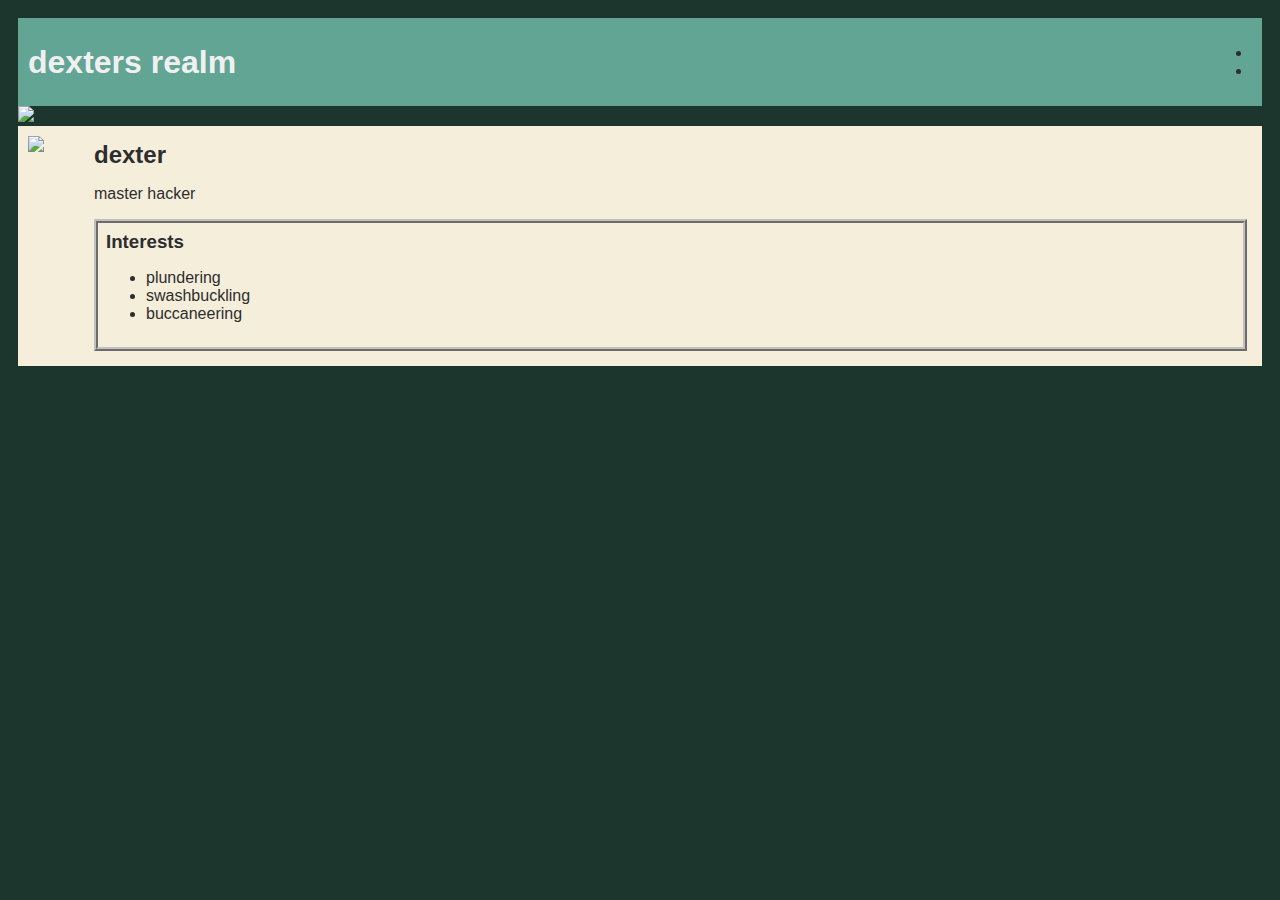
==== index.html @ f8dd619c "add index.html and css files" ====
<!DOCTYPE HTML>
<html>
    <head>
        <title>dexters realm</title>
        <link rel="stylesheet" href="style.css">
    </head>

    <body>
 <!-- All content goes here -->
 <div> 
    <nav>
        <h1>dexters realm</h1>
        <ul>
            <li>
                <a href="index.html" Home </a>
            </li>
            <li>
                <a href="portfolio.html" Portfolio </a></a>
            </li>
        </ul>
    </nav>
    <img src="https://www.linkpicture.com/q/sea-of-thieves-season-eight-guardians-of-fortune-1.webp">
    <main>
<!-- Sidebar section -->
<div class="sidebar">
    <img class=sidebar-img src="https://www.linkpicture.com/q/sea-of-thieves-season-eight-guardians-of-fortune-1.webp">
</div>
<!-- Content section -->
<div class="content">
    <h2>dexter</h2>
    <p>master hacker</p>
<!-- Interests section -->
<div id=interests>
    <h3>Interests</h3>
    <ul>
        <li>plundering</li>
        <li>swashbuckling</li>
        <li>buccaneering</li>
    </ul>
</div>
</div>
</div>
    </main>
</div>
    </body>
</html>
---- style.css ----
body {
       background: rgb(29, 54, 45);
       color: rgb(45, 45, 45);
       padding: 10px;
       font-family: arial;
   }
   #all-contents {
     max-width: 800px;
       margin: auto;
   }

   /* navigation menu */
   nav {
       background: rgb(98, 165, 148);
      margin: 0 auto;
       display: flex;
       padding: 10px;
   }
   h1 {
       display: flex;
       align-items: center;
       color: rgb(240, 240, 240);
       flex: 1;
       margin: 0;
   }
   #nav-ul {
       list-style-image: none;
   }
   .nav-li {
       display: inline-block;
       padding: 0 10px;
   }
   a {
       text-decoration: none;
       color: #fff;
   }

   /* main container area beneath menu */
   main {
       background: rgb(245, 238, 219);
       display: flex;
   }
   .sidebar {
       margin-right: 25px;
       padding: 10px;
   }
   .sidebar-img {
       width: 200px;
   }
   .content {
       flex: 1;
       padding: 15px;
   }

   /* portfolio styles */
   #interests {
       border: 4px silver ridge;
       padding: 8px;
   }
   h2, h3 {
       margin: 0px;
   }
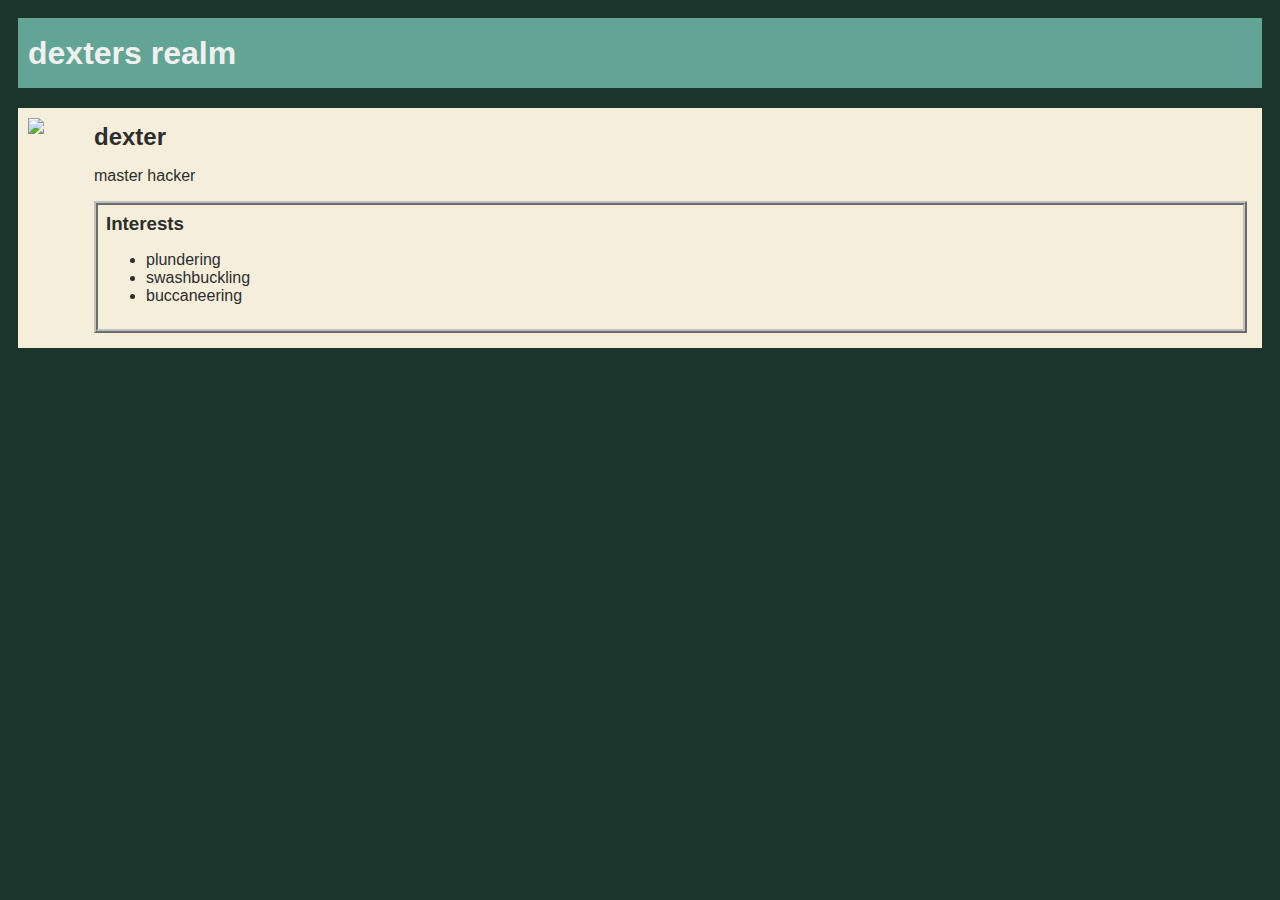
==== commit 81b84a0a: "add index.html and css files" ====
--- a/index.html
+++ b/index.html
@@ -11,15 +11,14 @@
     <nav>
         <h1>dexters realm</h1>
         <ul>
-            <li>
-                <a href="index.html" Home </a>
+            <li class="nav-li">
+                <a href="index.html" Home> </a>
             </li>
-            <li>
-                <a href="portfolio.html" Portfolio </a></a>
+            <li class="nav-li">
+                <a href="portfolio.html" Portfolio> </a>
             </li>
         </ul>
     </nav>
-    <img src="https://www.linkpicture.com/q/sea-of-thieves-season-eight-guardians-of-fortune-1.webp">
     <main>
 <!-- Sidebar section -->
 <div class="sidebar">
--- a/style.css
+++ b/style.css
@@ -11,11 +11,13 @@
 
    /* navigation menu */
    nav {
-       background: rgb(98, 165, 148);
-      margin: 0 auto;
-       display: flex;
-       padding: 10px;
-   }
+    background: rgb(98, 165, 148);
+    margin: 0 auto;
+    margin-bottom: 20px;
+    display: flex;
+    padding: 10px;
+    }
+
    h1 {
        display: flex;
        align-items: center;
@@ -59,4 +61,30 @@
    }
    h2, h3 {
        margin: 0px;
-   }+   }
+
+      /* portfolio styles */
+      .content h1 {
+        color: black;
+    }
+
+    #portfolio {
+        list-style-type: none;
+        padding-left: 0;
+    }
+
+    #portfolio li {
+        background: rgb(255, 253, 246);
+        padding: 10px;
+        border-radius: 10px;
+        margin-bottom: 10px;
+    }
+
+    #portfolio li:hover {
+        background: #eee;
+    }
+
+    #portfolio a {
+        text-decoration: none;
+        color: #000000;
+    }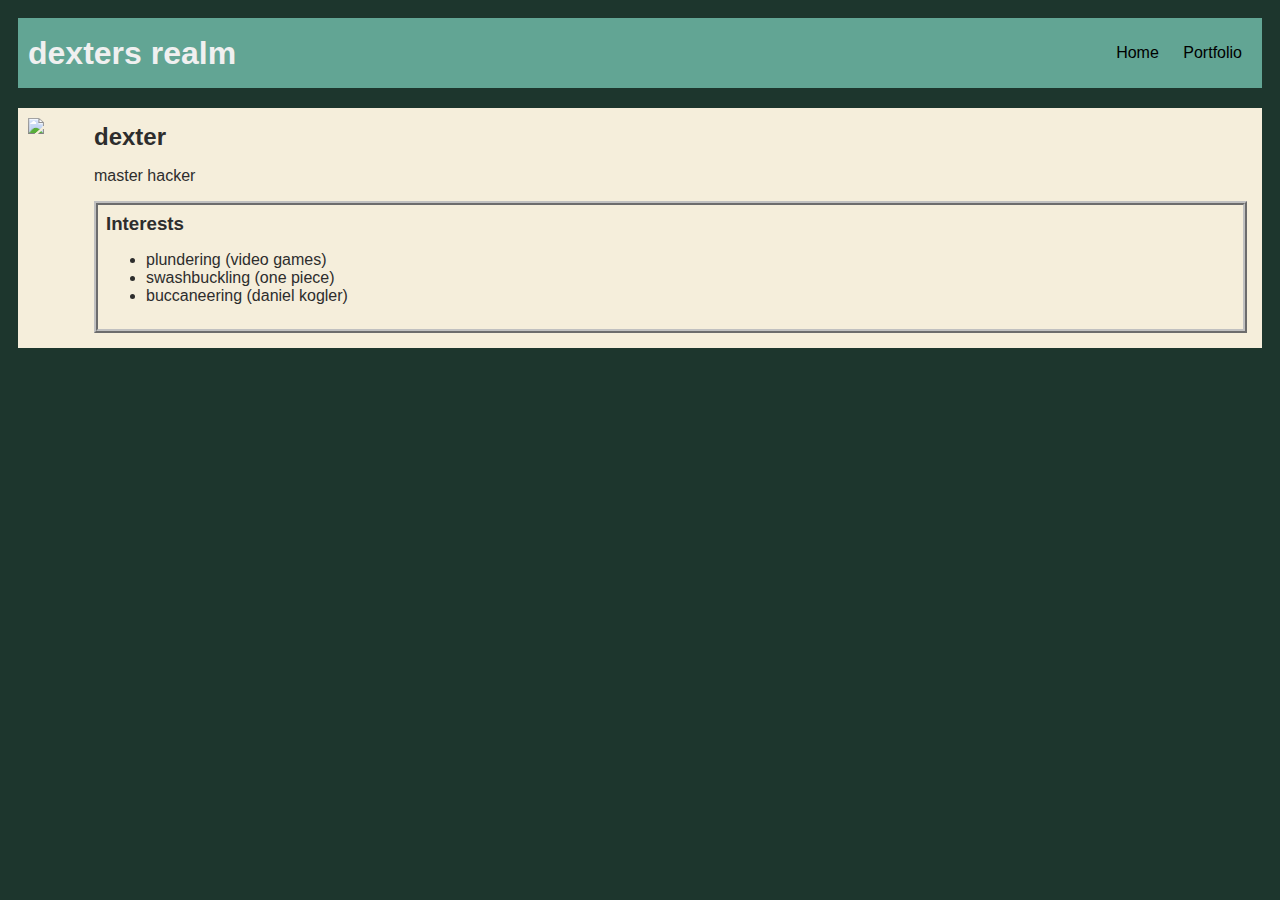
==== commit 0b7ee9d3: "fixed portfolio and anchor tags" ====
--- a/index.html
+++ b/index.html
@@ -10,12 +10,12 @@
  <div> 
     <nav>
         <h1>dexters realm</h1>
-        <ul>
+        <ul id="nav-ul">
             <li class="nav-li">
-                <a href="index.html" Home> </a>
+                <a class="nav-a" href="index.html"> Home </a>
             </li>
             <li class="nav-li">
-                <a href="portfolio.html" Portfolio> </a>
+                <a class="nav-a" href="portfolio.html"> Portfolio </a>
             </li>
         </ul>
     </nav>
@@ -32,9 +32,9 @@
 <div id=interests>
     <h3>Interests</h3>
     <ul>
-        <li>plundering</li>
-        <li>swashbuckling</li>
-        <li>buccaneering</li>
+        <li>plundering (video games)</li>
+        <li>swashbuckling (one piece)</li>
+        <li>buccaneering (daniel kogler)</li>
     </ul>
 </div>
 </div>
--- a/style.css
+++ b/style.css
@@ -34,7 +34,7 @@
    }
    a {
        text-decoration: none;
-       color: #fff;
+       color: rgb(0, 0, 0);
    }
 
    /* main container area beneath menu */
@@ -65,7 +65,7 @@
 
       /* portfolio styles */
       .content h1 {
-        color: black;
+        color: rgb(0, 0, 0);
     }
 
     #portfolio {
